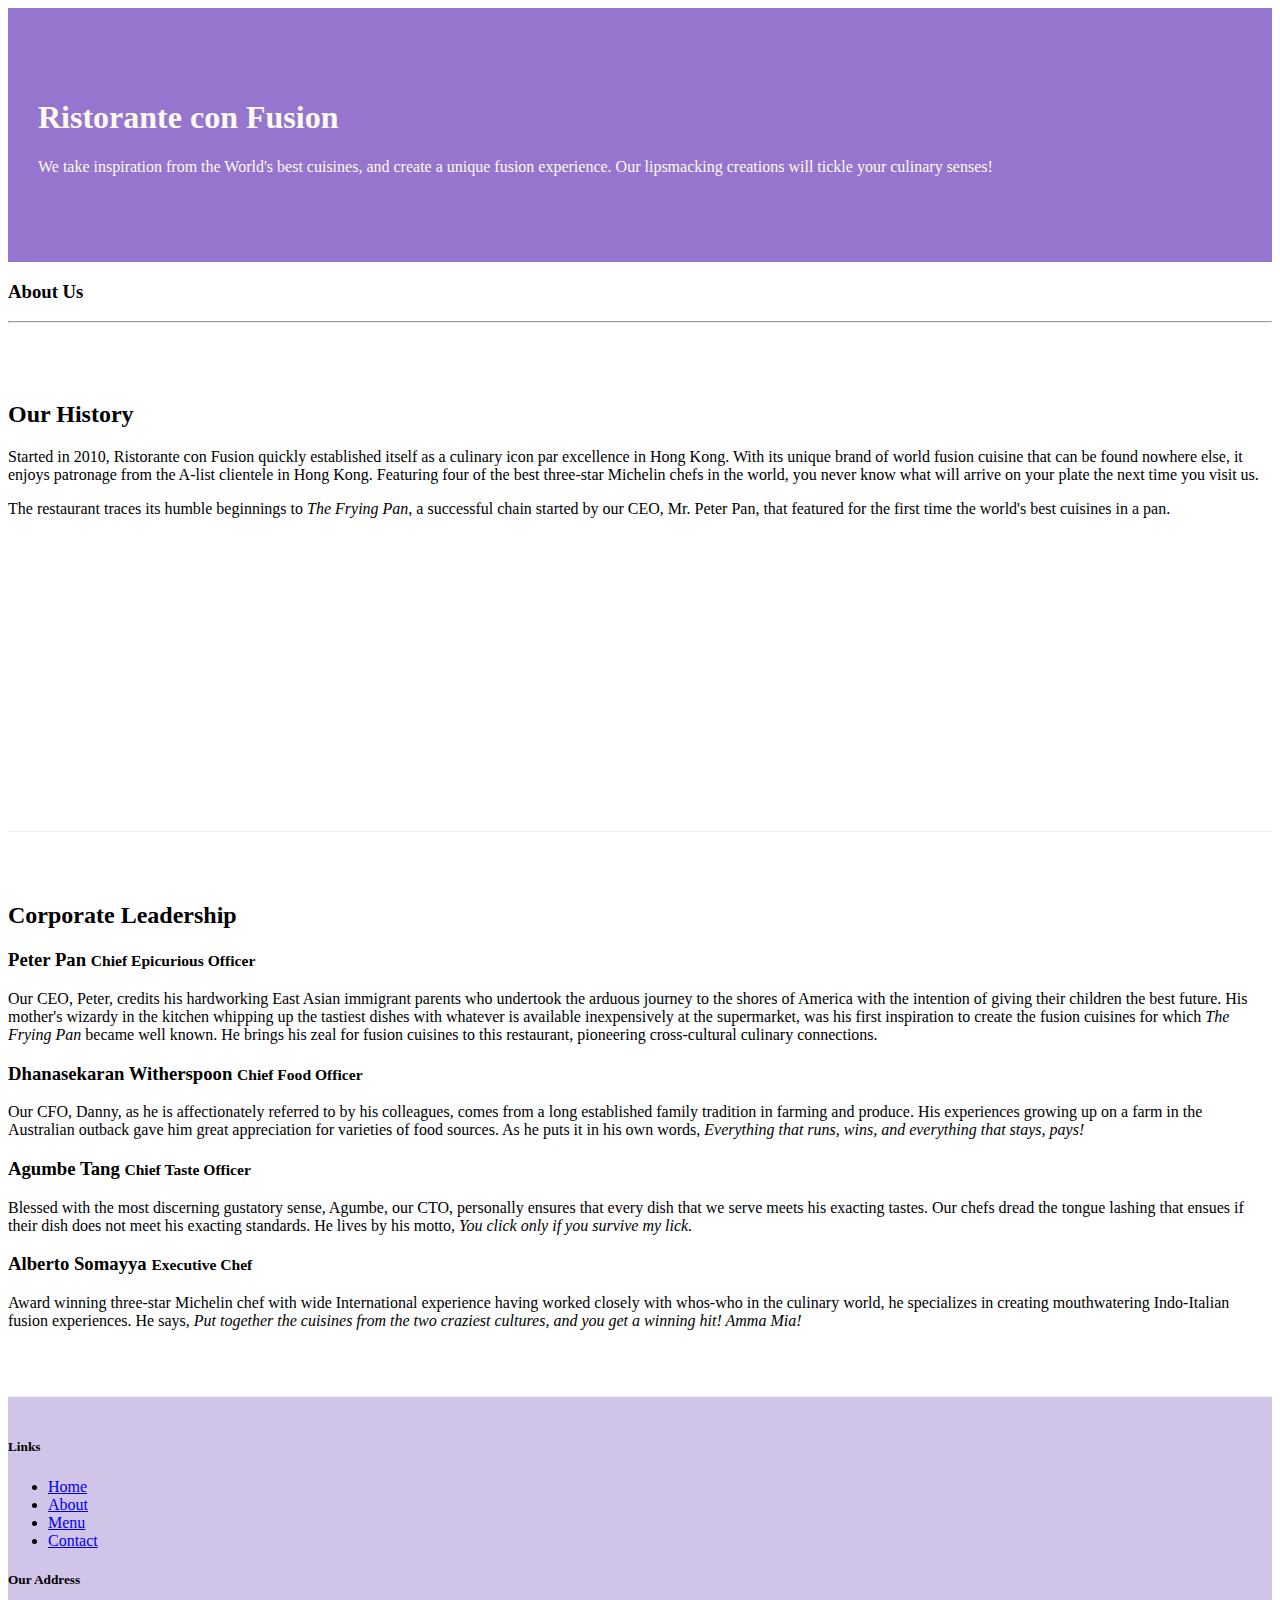
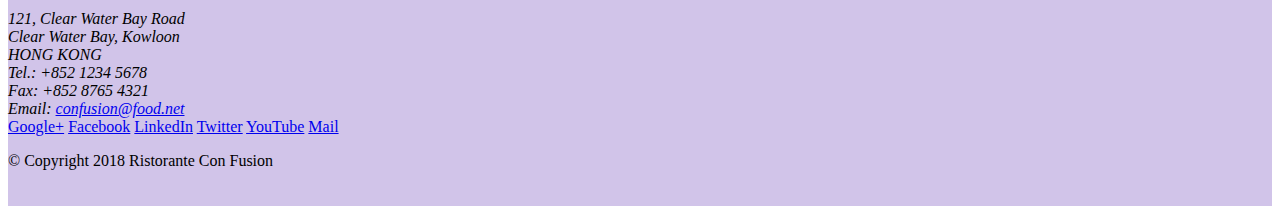
==== aboutus.html @ 38393006 "first assignemt" ====
<!DOCTYPE html>
<html lang="en">

<head>
    <meta charset="utf-8">
    <meta name="viewport" content="width=device-width, initial-scale=1, shrink-to-fit=no">
    <meta http-equiv="x-ua-compatible" content="ie=edge">

    <!-- Bootstrap CSS -->
    <link rel="stylesheet" href="node_modules/bootstrap/dist/css/bootstrap.min.css">
    <link rel="stylesheet" href="css/styles.css">

    <title>Ristorante Con Fusion: About Us</title>

</head>

<body>

    <header class="jumbotron">
        <div class="container">
            <div class="row row-header">
                <div class="col-12 col-sm-6">
                    <h1>Ristorante con Fusion</h1>
                    <p>We take inspiration from the World's best cuisines, and create a unique fusion experience. Our lipsmacking creations will tickle your culinary senses!</p>
                </div>
                <div class="col-12 col-sm">
                </div>
            </div>
        </div>
    </header>

    <div class="container">
        <div class="row">
            <div class="col-12 col-sm-12 col-md-12">
               <h3>About Us</h3>
               <hr>
            </div>
        </div>

        <div class="row  row-content">
            <div class="col-12 col-sm-6 col-md-6">
                <h2>Our History</h2>
                <p>Started in 2010, Ristorante con Fusion quickly established itself as a culinary icon par excellence in Hong Kong. With its unique brand of world fusion cuisine that can be found nowhere else, it enjoys patronage from the A-list clientele in Hong Kong.  Featuring four of the best three-star Michelin chefs in the world, you never know what will arrive on your plate the next time you visit us.</p>
                <p>The restaurant traces its humble beginnings to <em>The Frying Pan</em>, a successful chain started by our CEO, Mr. Peter Pan, that featured for the first time the world's best cuisines in a pan.</p>
            </div>
            <div>
            </div>
        </div>


        <div  class="row  row-content">
            <div class="col-12 col-sm-12 col-md-12">
                <h2>Corporate Leadership</h2>
                <h3>Peter Pan <small>Chief Epicurious Officer</small></h3>
                <p class="d-none d-sm-block">Our CEO, Peter, credits his hardworking East Asian immigrant parents who undertook the arduous journey to the shores of America with the intention of giving their children the best future. His mother's wizardy in the kitchen whipping up the tastiest dishes with whatever is available inexpensively at the supermarket, was his first inspiration to create the fusion cuisines for which <em>The Frying Pan</em> became well known. He brings his zeal for fusion cuisines to this restaurant, pioneering cross-cultural culinary connections.</p>
                <h3>Dhanasekaran Witherspoon <small>Chief Food Officer</small></h3>
                <p class="d-none d-sm-block">Our CFO, Danny, as he is affectionately referred to by his colleagues, comes from a long established family tradition in farming and produce. His experiences growing up on a farm in the Australian outback gave him great appreciation for varieties of food sources. As he puts it in his own words, <em>Everything that runs, wins, and everything that stays, pays!</em></p>
                <h3>Agumbe Tang <small>Chief Taste Officer</small></h3>
                <p class="d-none d-sm-block">Blessed with the most discerning gustatory sense, Agumbe, our CTO, personally ensures that every dish that we serve meets his exacting tastes. Our chefs dread the tongue lashing that ensues if their dish does not meet his exacting standards. He lives by his motto, <em>You click only if you survive my lick.</em></p>
                <h3>Alberto Somayya <small>Executive Chef</small></h3>
                <p class="d-none d-sm-block">Award winning three-star Michelin chef with wide International experience having worked closely with whos-who in the culinary world, he specializes in creating mouthwatering Indo-Italian fusion experiences. He says, <em>Put together the cuisines from the two craziest cultures, and you get a winning hit! Amma Mia!</em></p>
            </div>
       </div>

    </div>

    <footer class="footer">
        <div class="container">
            <div class="row">             
                <div class="col-4 offset-1 col-sm-2">
                    <h5>Links</h5>
                    <ul class="list-unstyled">
                        <li><a href="#">Home</a></li>
                        <li><a href="#">About</a></li>
                        <li><a href="#">Menu</a></li>
                        <li><a href="#">Contact</a></li>
                    </ul>
                </div>
                <div class="col-7 col-sm-5">
                    <h5>Our Address</h5>
                    <address>
		              121, Clear Water Bay Road<br>
		              Clear Water Bay, Kowloon<br>
		              HONG KONG<br>
		              Tel.: +852 1234 5678<br>
		              Fax: +852 8765 4321<br>
		              Email: <a href="mailto:confusion@food.net">confusion@food.net</a>
		           </address>
                </div>
                <div class="col-12 col-sm-4 align-self-center">
                    <div class="text-center">
                        <a href="http://google.com/+">Google+</a>
                        <a href="http://www.facebook.com/profile.php?id=">Facebook</a>
                        <a href="http://www.linkedin.com/in/">LinkedIn</a>
                        <a href="http://twitter.com/">Twitter</a>
                        <a href="http://youtube.com/">YouTube</a>
                        <a href="mailto:">Mail</a>
                    </div>
                </div>
           </div>
           <div class="row justify-content-center">             
                <div class="col-auto">
                    <p>© Copyright 2018 Ristorante Con Fusion</p>
                </div>
           </div>
        </div>
    </footer>
    <!-- jQuery first, then Popper.js, then Bootstrap JS. -->
    <script src="node_modules/jquery/dist/jquery.slim.min.js"></script>
    <script src="node_modules/popper.js/dist/umd/popper.min.js"></script>
    <script src="node_modules/bootstrap/dist/js/bootstrap.min.js"></script>
    
</body>

</html>
---- css/styles.css ----
.row-header {
   margin: 0px auto;
   padding: 0px auto; 
}

.row-content {
    margin: 0px auto;
    padding: 50px 0px 50px 0px;
    border-bottom: 1px ridge;
    min-height: 400px;
}

.footer {
    background-color: #D1C4E9;
    margin: 0px auto;
    padding: 20px 0px 20px 0px;
}

.jumbotron {
    padding: 70px 30px 70px 30px;
    margin: 0px auto; 
    background: #9575CD;
    color: floralwhite;
}

.address {
    font-size: 80%;
    margin: 0px;
    color: #0f0f0f;

}
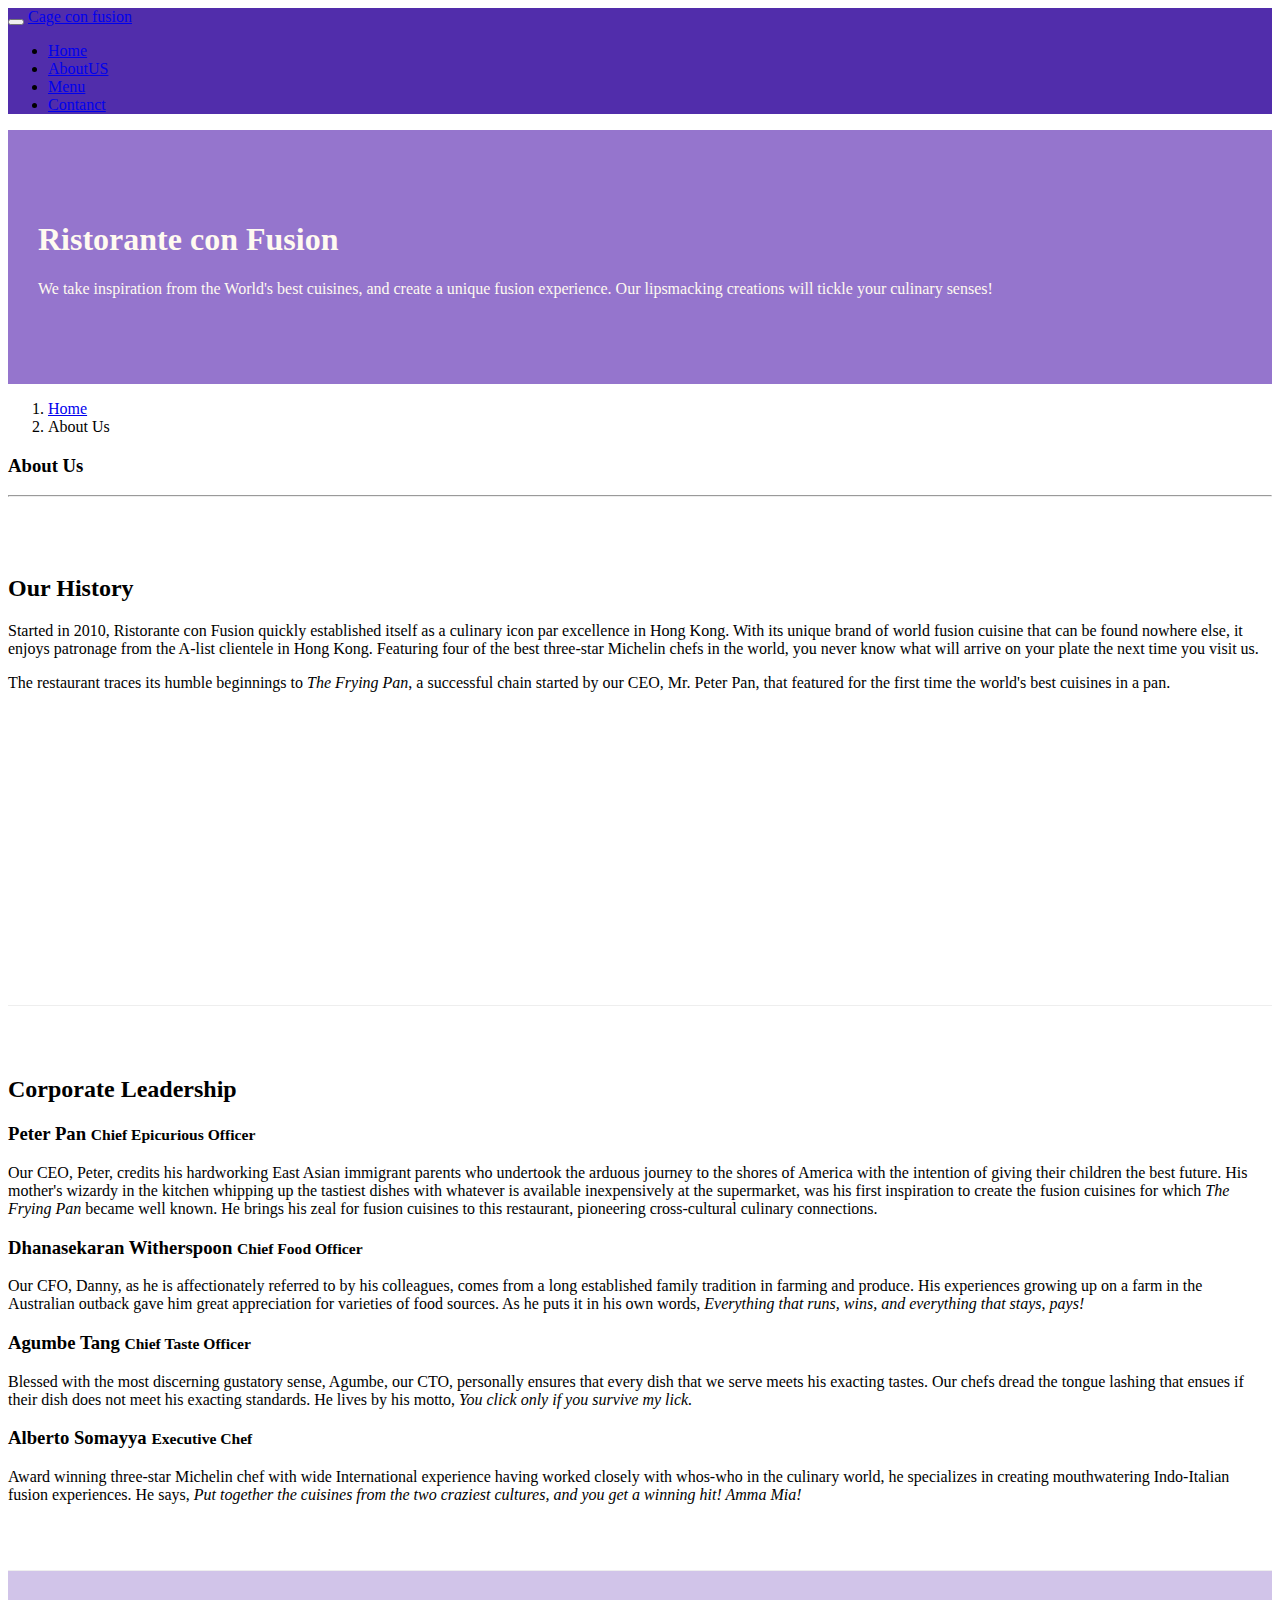
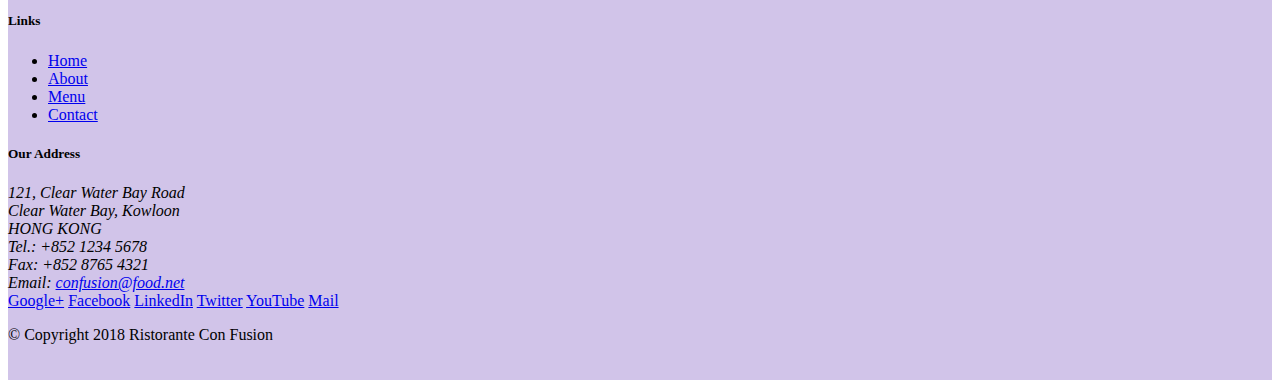
==== commit affdefce: "navbar and breadcrumps" ====
--- a/aboutus.html
+++ b/aboutus.html
@@ -15,6 +15,27 @@
 </head>
 
 <body>
+    <nav class="navbar navbar-dark navbar-expand-sm fixed-top">
+        <div class="container">
+            <button class="navbar-toggler" type="button" data-toggle="collapse" data-target="#Navbar">
+                 <span class="navbar-toggler-icon">
+ 
+                 </span>
+            </button>
+            <a class="navbar-brand mr-auto" href="./index.html">Cage con fusion</a>
+            <div class="collapse navbar-collapse" id="Navbar">
+             <ul class="navbar-nav mr-auto">
+                 <li class="nav-item"><a class="nav-link" href="./index.html">Home</a></li>
+                 <li class="nav-item active"><a class="nav-link" href="#">AboutUS</a></li>
+                 <li class="nav-item"><a class="nav-link" href="#">Menu</a></li>
+                 <li class="nav-item"><a class="nav-link" href="#">Contanct</a></li>
+  
+             </ul>               
+            </div>
+            
+        </div>
+ 
+    </nav>
 
     <header class="jumbotron">
         <div class="container">
@@ -31,6 +52,11 @@
 
     <div class="container">
         <div class="row">
+            <ol class="col-12 breadcrumb">
+                <li class="breadcrumb-item"><a href="./index.html">Home</a></li>
+                <li class="breadcrumb-item active">About Us</li>
+
+            </ol>
             <div class="col-12 col-sm-12 col-md-12">
                <h3>About Us</h3>
                <hr>
@@ -70,7 +96,7 @@
                 <div class="col-4 offset-1 col-sm-2">
                     <h5>Links</h5>
                     <ul class="list-unstyled">
-                        <li><a href="#">Home</a></li>
+                        <li><a href="./index.html">Home</a></li>
                         <li><a href="#">About</a></li>
                         <li><a href="#">Menu</a></li>
                         <li><a href="#">Contact</a></li>
--- a/css/styles.css
+++ b/css/styles.css
@@ -28,4 +28,13 @@
     margin: 0px;
     color: #0f0f0f;
 
+}
+
+body {
+    padding: 50px opx 0px 0px;
+    z-index:0;
+}
+
+.navbar-dark {
+    background-color: #512DAB;
 }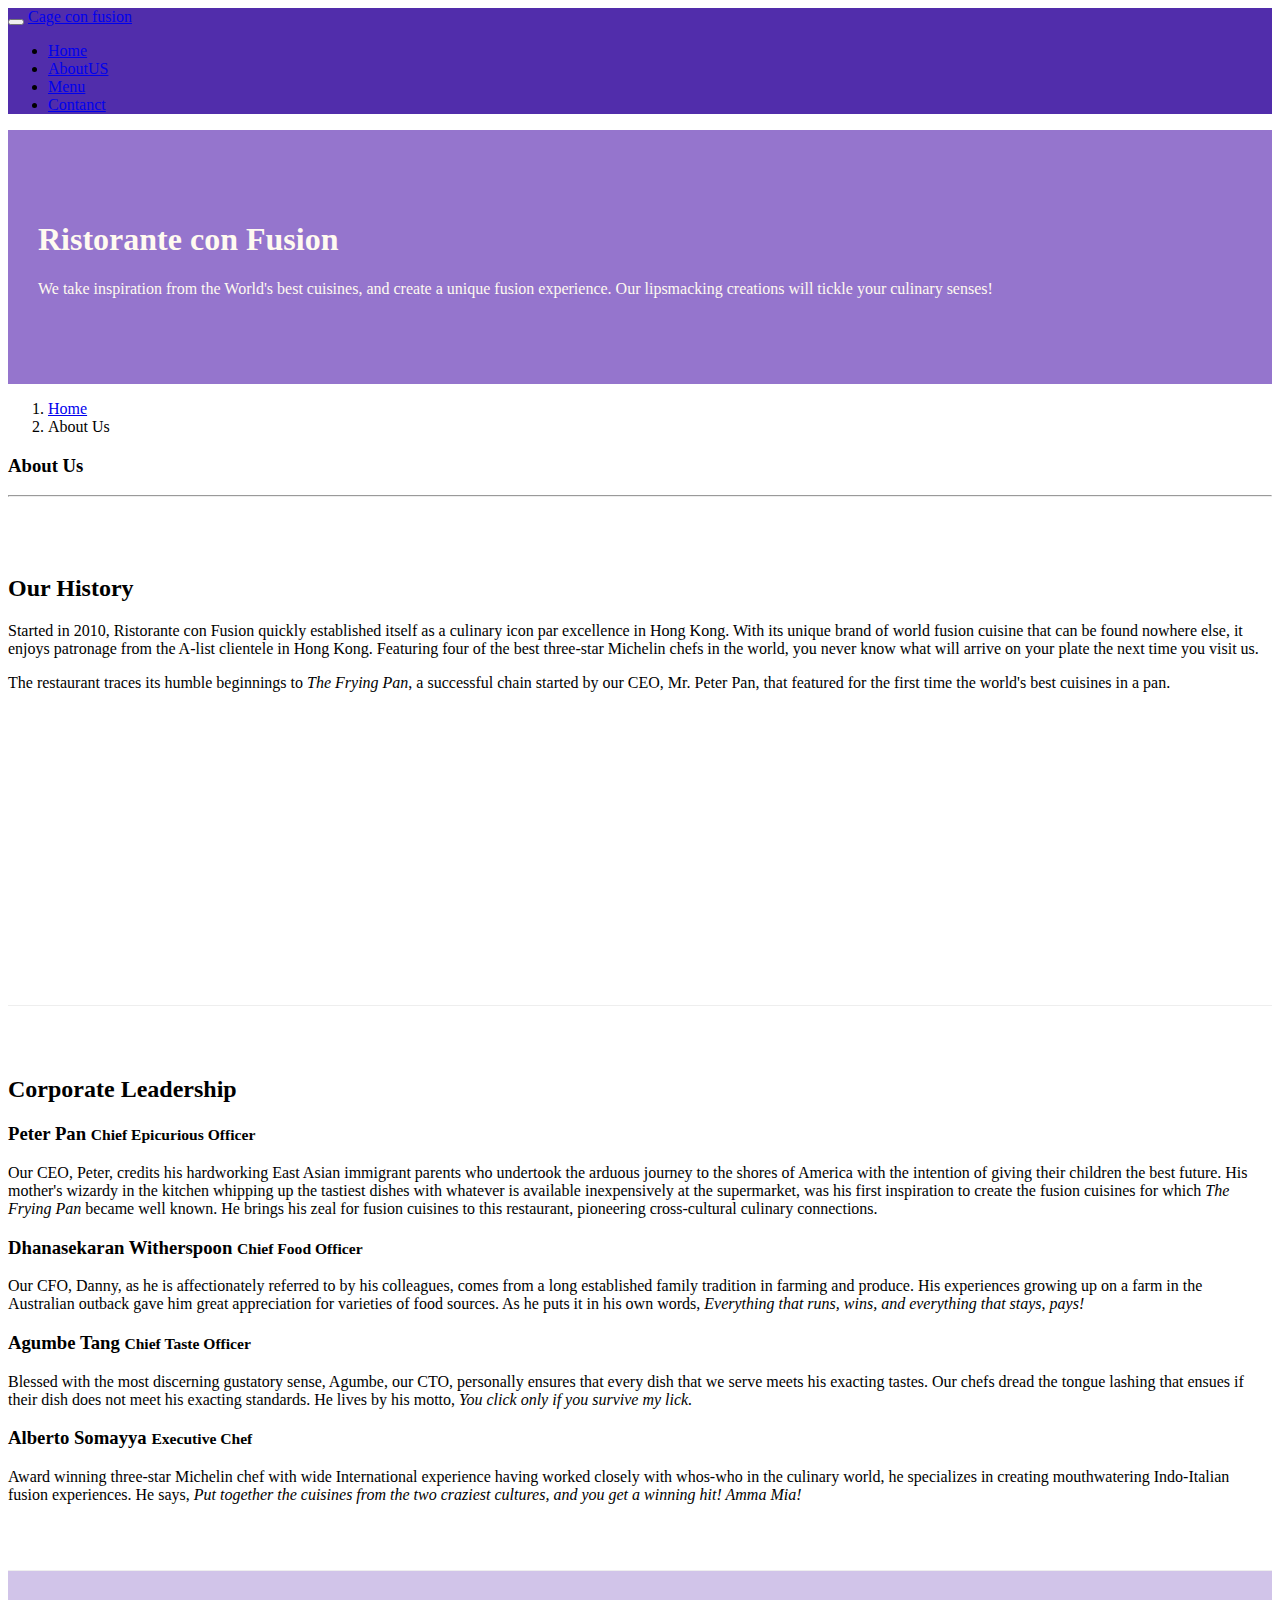
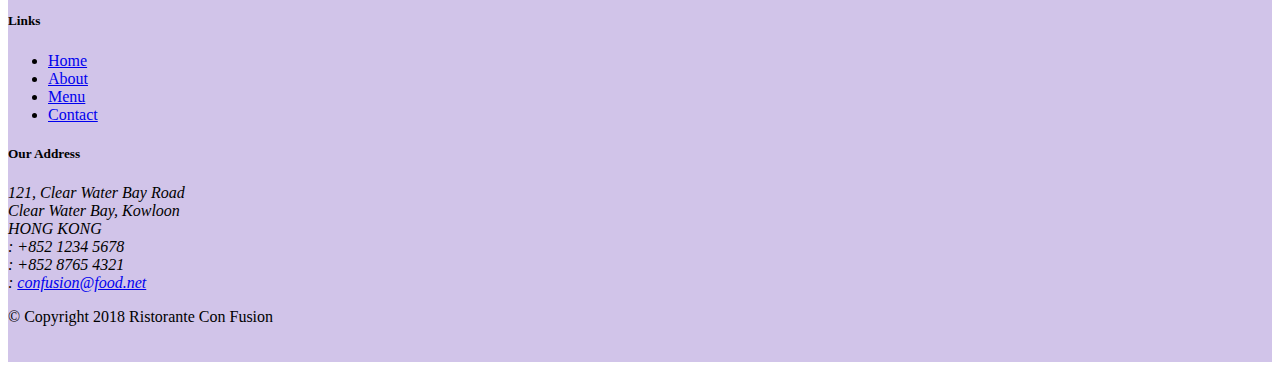
==== commit 61bd5b9c: "font awesome and bootstrap social" ====
--- a/aboutus.html
+++ b/aboutus.html
@@ -8,6 +8,8 @@
 
     <!-- Bootstrap CSS -->
     <link rel="stylesheet" href="node_modules/bootstrap/dist/css/bootstrap.min.css">
+    <link rel="stylesheet" href="node_modules/font-awesome/css/font-awesome.min.css">
+    <link rel="stylesheet" href="node_modules/bootstrap-social/bootstrap-social.css">
     <link rel="stylesheet" href="css/styles.css">
 
     <title>Ristorante Con Fusion: About Us</title>
@@ -108,19 +110,19 @@
 		              121, Clear Water Bay Road<br>
 		              Clear Water Bay, Kowloon<br>
 		              HONG KONG<br>
-		              Tel.: +852 1234 5678<br>
-		              Fax: +852 8765 4321<br>
-		              Email: <a href="mailto:confusion@food.net">confusion@food.net</a>
+		              <i class="fa fa-phone fa-lg"></i>: +852 1234 5678<br>
+                      <i class="fa fa-fax fa-lg"></i>: +852 8765 4321<br>
+                      <i class="fa fa-envelope fa-lg"></i>: <a href="mailto:confusion@food.net">confusion@food.net</a>
 		           </address>
                 </div>
                 <div class="col-12 col-sm-4 align-self-center">
                     <div class="text-center">
-                        <a href="http://google.com/+">Google+</a>
-                        <a href="http://www.facebook.com/profile.php?id=">Facebook</a>
-                        <a href="http://www.linkedin.com/in/">LinkedIn</a>
-                        <a href="http://twitter.com/">Twitter</a>
-                        <a href="http://youtube.com/">YouTube</a>
-                        <a href="mailto:">Mail</a>
+                        <a class="btn btn-social-icon btn-google" href="http://google.com/+"><i class="fa fa-google-plus fa-lg"></i></a>
+                        <a class="btn btn-social-icon btn-facebook" href="http://www.facebook.com/profile.php?id="><i class="fa fa-facebook fa-lg"></i></a>
+                        <a class="btn btn-social-icon btn-linkedin" href="http://www.linkedin.com/in/"><i class="fa fa-linkedin fa-lg"></i></a>
+                        <a class="btn btn-social-icon btn-twitter" href="http://twitter.com/"><i class="fa fa-twitter fa-lg"></i></a>
+                        <a class="btn btn-social-icon btn-youtube" href="http://youtube.com/"><i class="fa fa-youtube fa-lg"></i></a>
+                        <a class="btn btn-social-icon " href="mailto:"><i class="fa fa-envelope-o fa-lg"></i></a>
                     </div>
                 </div>
            </div>
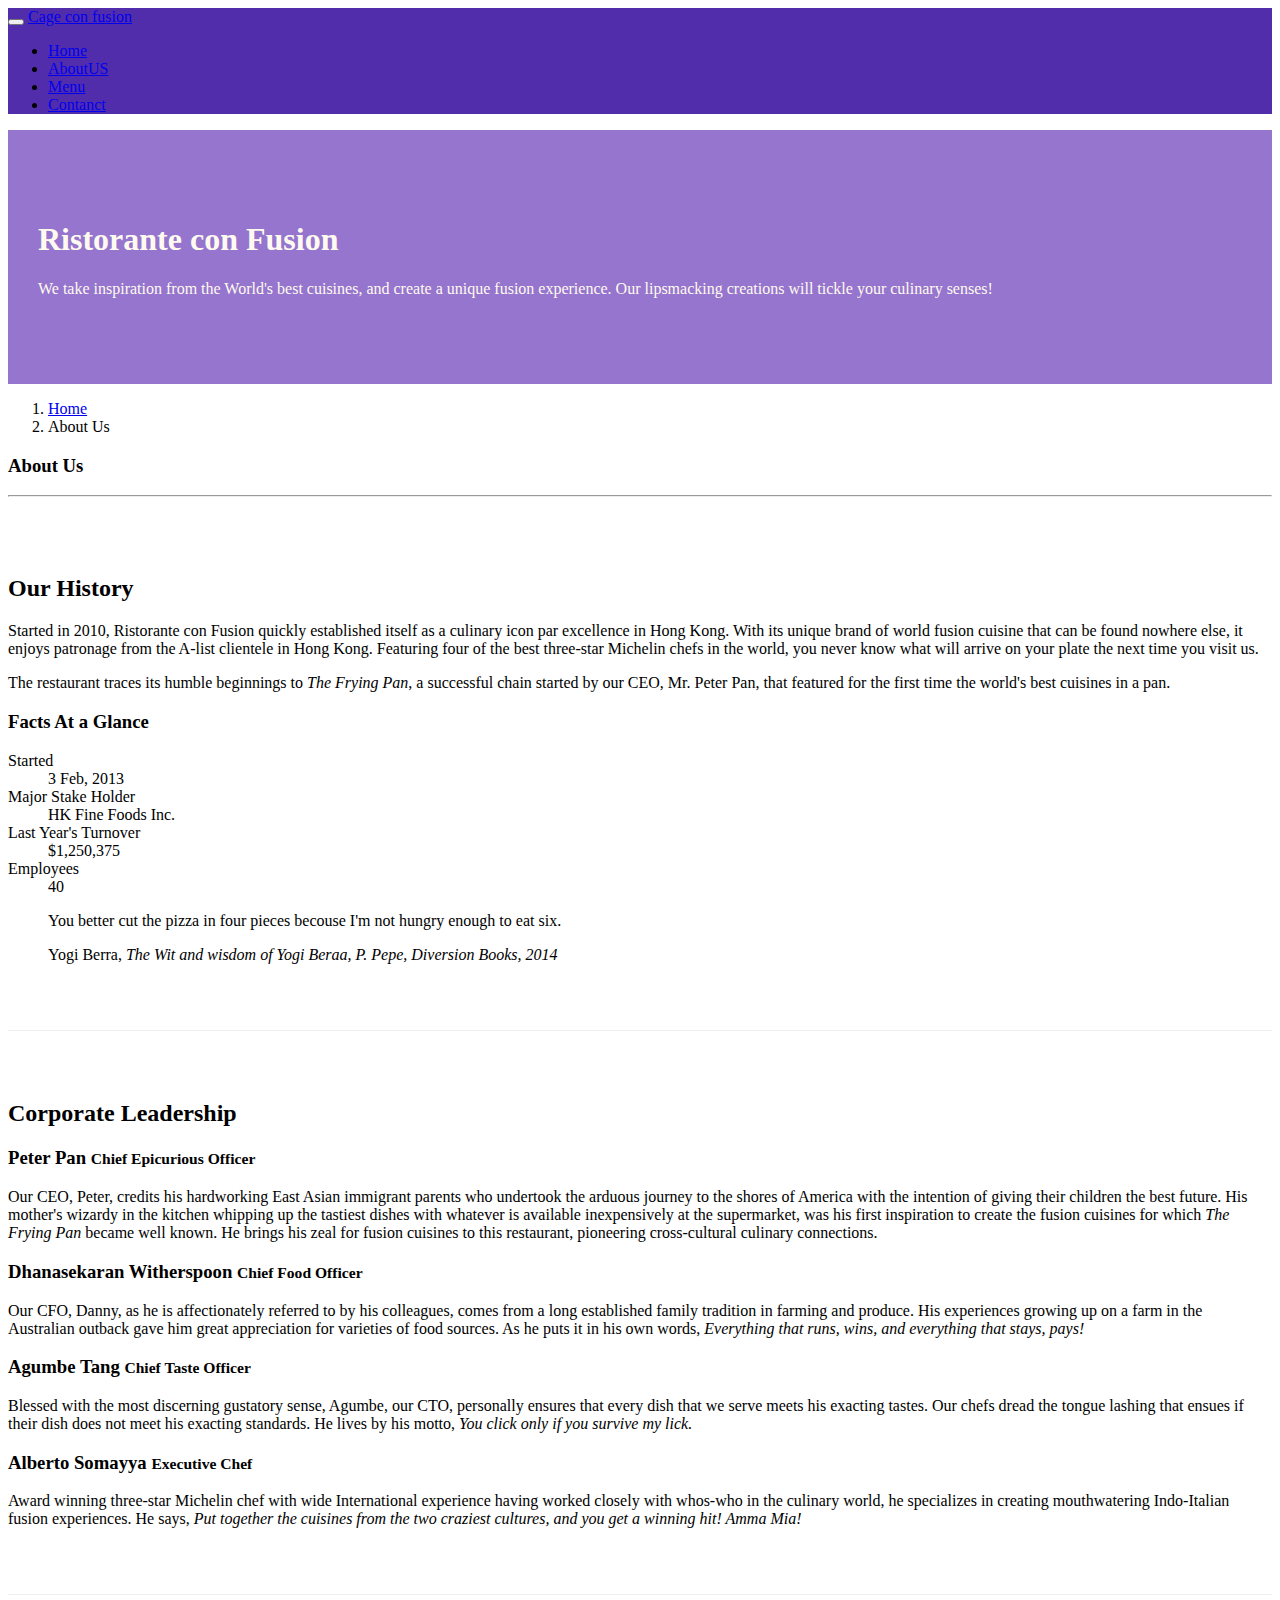
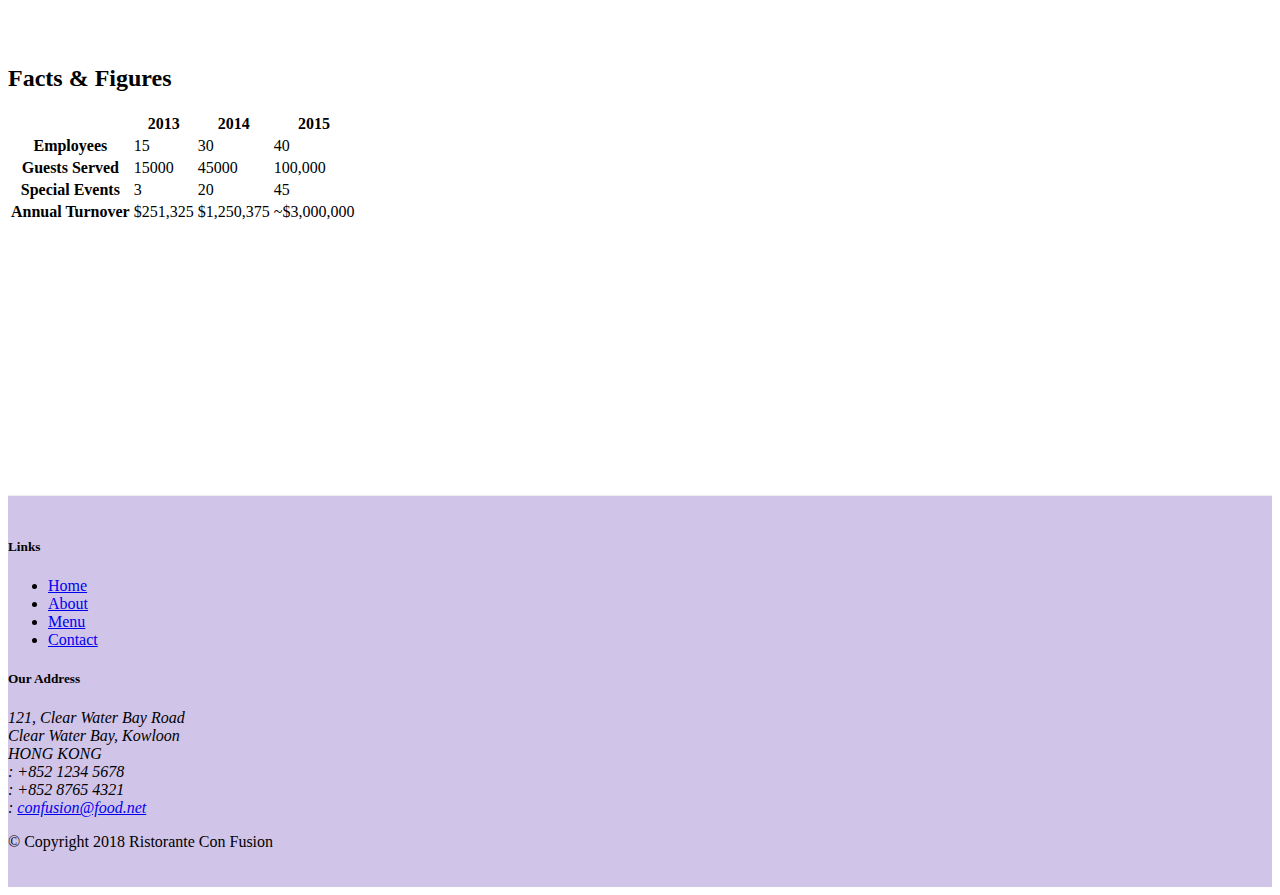
==== commit 21656e13: "Tables and Cards" ====
--- a/aboutus.html
+++ b/aboutus.html
@@ -30,7 +30,7 @@
                  <li class="nav-item"><a class="nav-link" href="./index.html">Home</a></li>
                  <li class="nav-item active"><a class="nav-link" href="#">AboutUS</a></li>
                  <li class="nav-item"><a class="nav-link" href="#">Menu</a></li>
-                 <li class="nav-item"><a class="nav-link" href="#">Contanct</a></li>
+                 <li class="nav-item"><a class="nav-link" href="./contactus.html">Contanct</a></li>
   
              </ul>               
             </div>
@@ -71,7 +71,37 @@
                 <p>Started in 2010, Ristorante con Fusion quickly established itself as a culinary icon par excellence in Hong Kong. With its unique brand of world fusion cuisine that can be found nowhere else, it enjoys patronage from the A-list clientele in Hong Kong.  Featuring four of the best three-star Michelin chefs in the world, you never know what will arrive on your plate the next time you visit us.</p>
                 <p>The restaurant traces its humble beginnings to <em>The Frying Pan</em>, a successful chain started by our CEO, Mr. Peter Pan, that featured for the first time the world's best cuisines in a pan.</p>
             </div>
-            <div>
+            <div class="col-sm">
+                <div class="card">
+                    <h3 class="card-header bg-primary text-white">Facts At a Glance</h3>
+                    <div class="card-body">
+                        <dl class="row">
+                            <dt class="col-6">Started</dt>
+                            <dd class="col6">3 Feb, 2013</dd>
+                            <dt class="col-6">Major Stake Holder</dt>
+                            <dd class="col6">HK Fine Foods Inc.</dd>
+                            <dt class="col-6">Last Year's Turnover</dt>
+                            <dd class="col6">$1,250,375</dd>
+                            <dt class="col-6">Employees</dt>
+                            <dd class="col6">40</dd>
+                        </dl>
+                    </div>
+                </div>
+            </div>
+            <div class="col-12">
+                <div class="card card-body bg-light">
+                    <blockquote class="blockquote">
+                        <p class="mb-0">
+                            You better cut the pizza in four pieces becouse I'm not hungry enough to eat six.
+                        </p>
+                        <footer class="blockquote-footer">
+                            Yogi Berra,
+                            <cite tittle="Source Title">
+                                The Wit and wisdom of Yogi Beraa, P. Pepe, Diversion Books, 2014
+                            </cite>
+                        </footer>
+                    </blockquote>
+                </div>
             </div>
         </div>
 
@@ -89,7 +119,53 @@
                 <p class="d-none d-sm-block">Award winning three-star Michelin chef with wide International experience having worked closely with whos-who in the culinary world, he specializes in creating mouthwatering Indo-Italian fusion experiences. He says, <em>Put together the cuisines from the two craziest cultures, and you get a winning hit! Amma Mia!</em></p>
             </div>
        </div>
-
+       <div class="row row-content">
+           <div class="col-12 col-sm-9">
+               <h2>Facts &amp; Figures</h2>
+               <div class="table-responsive">
+                   <table class="table table-striped">
+                    <thead class="thead-dark">
+                        <tr>
+                            <th>&nbsp;</th>
+                            <th>2013</th>
+                            <th>2014</th>
+                            <th>2015</th>
+                        </tr>
+                    </thead>
+                    <tbody>
+                        <tr>
+                            <th>Employees</th>
+                            <td>15</td>
+                            <td>30</td>
+                            <td>40</td>
+                        </tr>
+                        <tr>
+                            <th>Guests Served</th>
+                            <td>15000</td>
+                            <td>45000</td>
+                            <td>100,000</td>
+                        </tr>
+                        <tr>
+                            <th>Special Events</th>
+                            <td>3</td>
+                            <td>20</td>
+                            <td>45</td>
+                        </tr>
+                        <tr>
+                            <th>Annual Turnover</th>
+                            <td>$251,325</td>
+                            <td>$1,250,375</td>
+                            <td>~$3,000,000</td>
+                        </tr>
+                    </tbody>
+                   </table>
+               </div>
+           </div>
+           <div class="col-12 col-sm-3">
+                
+           </div>
+
+       </div>
     </div>
 
     <footer class="footer">
@@ -101,7 +177,7 @@
                         <li><a href="./index.html">Home</a></li>
                         <li><a href="#">About</a></li>
                         <li><a href="#">Menu</a></li>
-                        <li><a href="#">Contact</a></li>
+                        <li><a href="./contactus.html">Contact</a></li>
                     </ul>
                 </div>
                 <div class="col-7 col-sm-5">
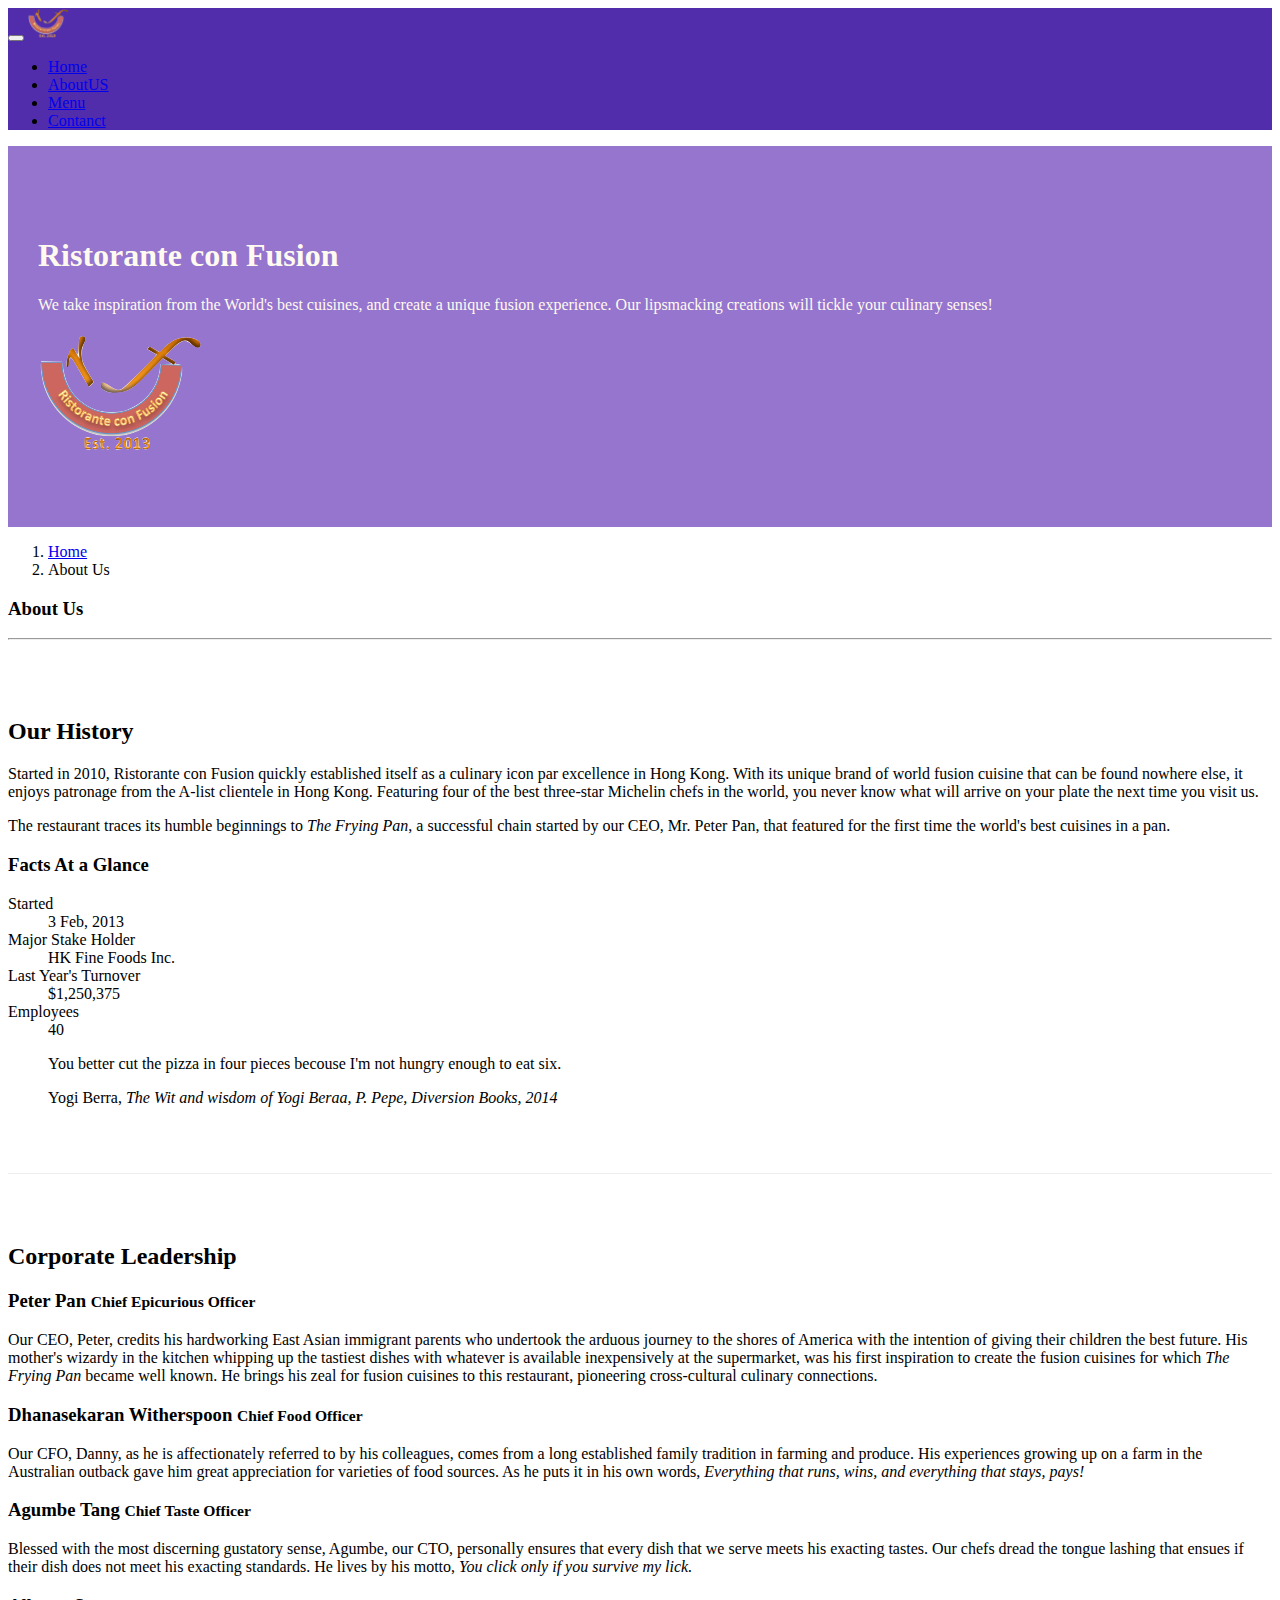
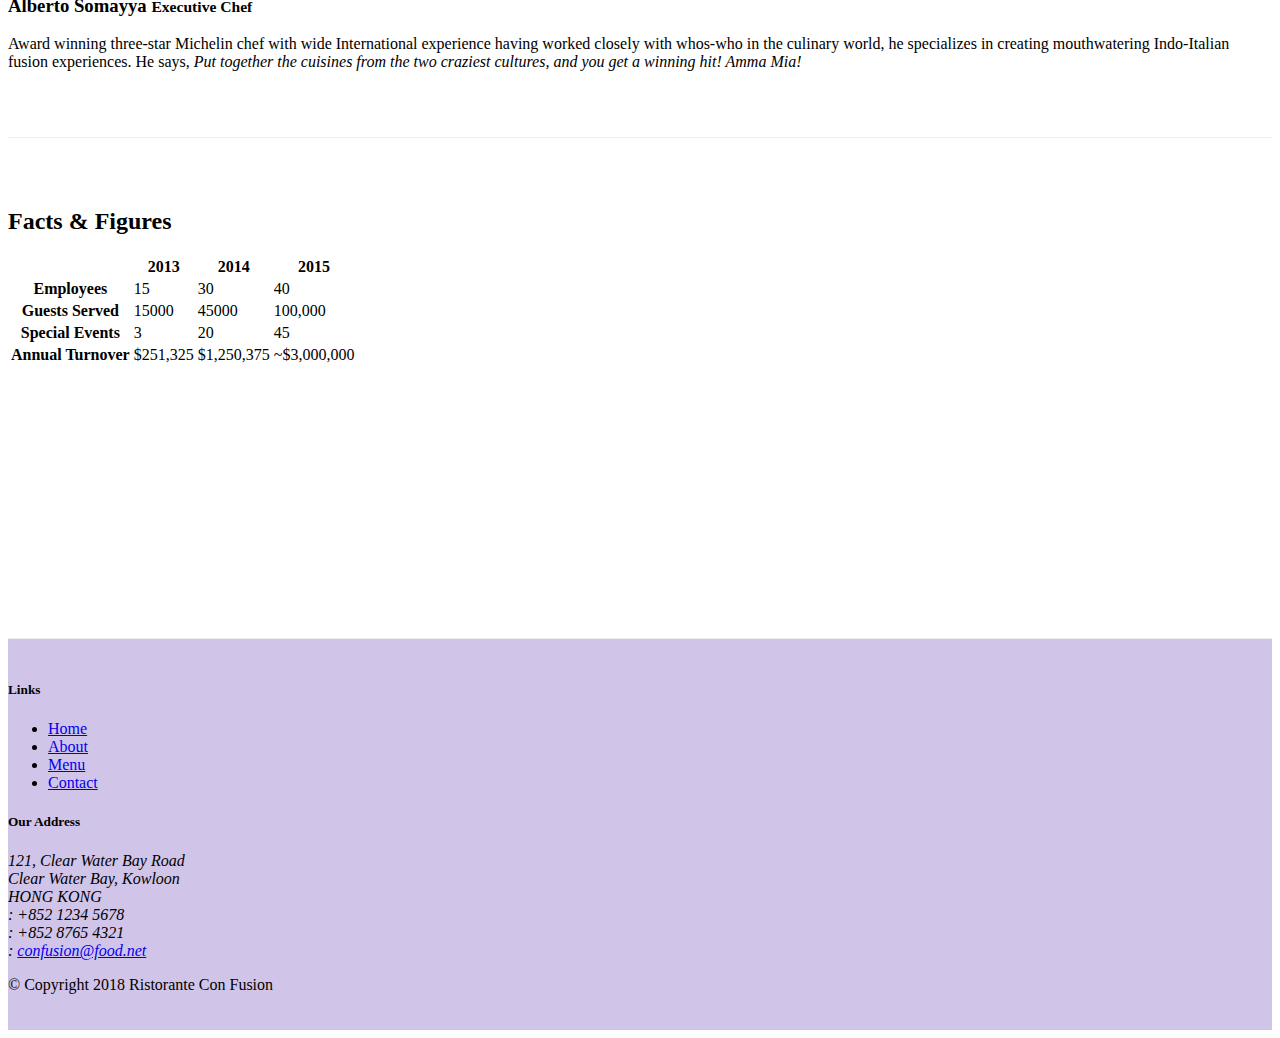
==== commit ec8fd57c: "images and media" ====
--- a/aboutus.html
+++ b/aboutus.html
@@ -24,7 +24,7 @@
  
                  </span>
             </button>
-            <a class="navbar-brand mr-auto" href="./index.html">Cage con fusion</a>
+            <a class="navbar-brand mr-auto" href="./index.html"><img src="img/logo.png" height="30" width="41"></a>
             <div class="collapse navbar-collapse" id="Navbar">
              <ul class="navbar-nav mr-auto">
                  <li class="nav-item"><a class="nav-link" href="./index.html">Home</a></li>
@@ -46,7 +46,8 @@
                     <h1>Ristorante con Fusion</h1>
                     <p>We take inspiration from the World's best cuisines, and create a unique fusion experience. Our lipsmacking creations will tickle your culinary senses!</p>
                 </div>
-                <div class="col-12 col-sm">
+                <div class="col-12 col-sm align-self-center">
+                    <img src="img/logo.png" class="img-fluid">
                 </div>
             </div>
         </div>
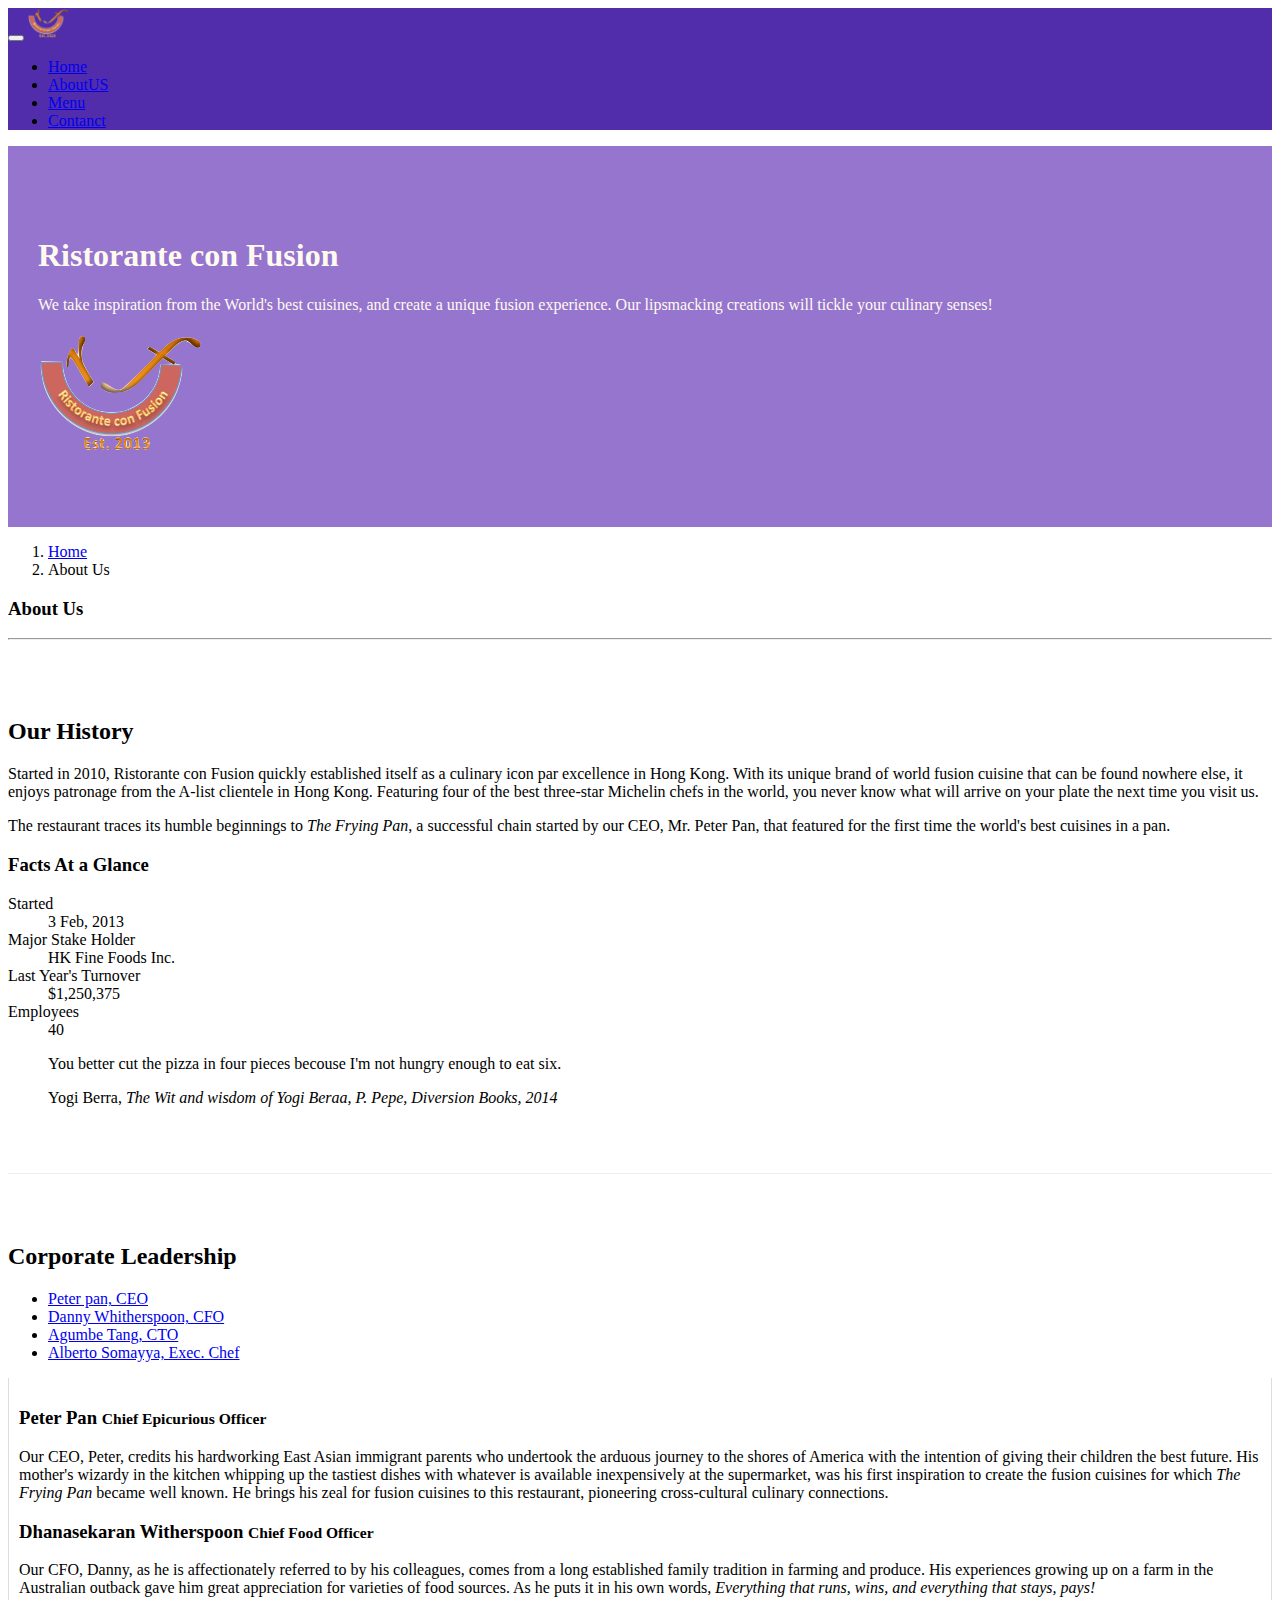
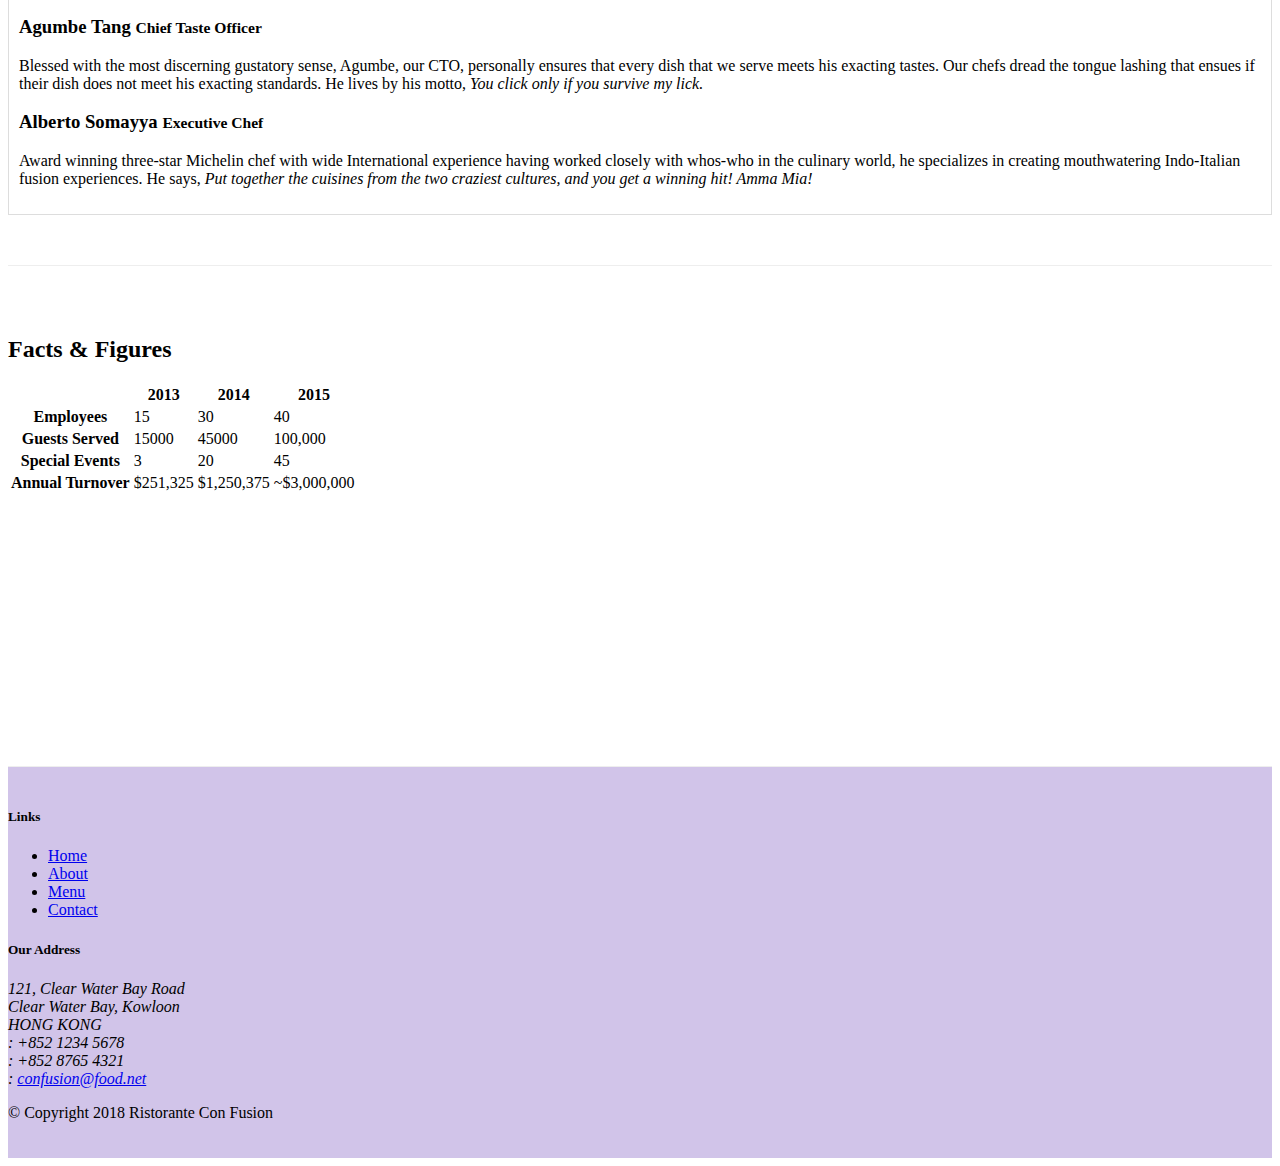
==== commit 760d650b: "Tabs" ====
--- a/aboutus.html
+++ b/aboutus.html
@@ -110,14 +110,49 @@
         <div  class="row  row-content">
             <div class="col-12 col-sm-12 col-md-12">
                 <h2>Corporate Leadership</h2>
-                <h3>Peter Pan <small>Chief Epicurious Officer</small></h3>
-                <p class="d-none d-sm-block">Our CEO, Peter, credits his hardworking East Asian immigrant parents who undertook the arduous journey to the shores of America with the intention of giving their children the best future. His mother's wizardy in the kitchen whipping up the tastiest dishes with whatever is available inexpensively at the supermarket, was his first inspiration to create the fusion cuisines for which <em>The Frying Pan</em> became well known. He brings his zeal for fusion cuisines to this restaurant, pioneering cross-cultural culinary connections.</p>
-                <h3>Dhanasekaran Witherspoon <small>Chief Food Officer</small></h3>
-                <p class="d-none d-sm-block">Our CFO, Danny, as he is affectionately referred to by his colleagues, comes from a long established family tradition in farming and produce. His experiences growing up on a farm in the Australian outback gave him great appreciation for varieties of food sources. As he puts it in his own words, <em>Everything that runs, wins, and everything that stays, pays!</em></p>
-                <h3>Agumbe Tang <small>Chief Taste Officer</small></h3>
-                <p class="d-none d-sm-block">Blessed with the most discerning gustatory sense, Agumbe, our CTO, personally ensures that every dish that we serve meets his exacting tastes. Our chefs dread the tongue lashing that ensues if their dish does not meet his exacting standards. He lives by his motto, <em>You click only if you survive my lick.</em></p>
-                <h3>Alberto Somayya <small>Executive Chef</small></h3>
-                <p class="d-none d-sm-block">Award winning three-star Michelin chef with wide International experience having worked closely with whos-who in the culinary world, he specializes in creating mouthwatering Indo-Italian fusion experiences. He says, <em>Put together the cuisines from the two craziest cultures, and you get a winning hit! Amma Mia!</em></p>
+
+                <ul class="nav nav-tabs">
+                    <li class="nav-item">
+                        <a class="nav-link active" href="#peter" role="tab" data-toggle="tab">Peter pan, CEO</a>
+                    </li> 
+                
+                    <li class="nav-item">
+                        <a class="nav-link" href="#danny" role="tab" data-toggle="tab">Danny Whitherspoon, CFO</a>
+                    </li>
+                
+                    <li class="nav-item">
+                        <a class="nav-link" href="#agumbe" role="tab" data-toggle="tab">Agumbe Tang, CTO</a>
+                    </li>
+               
+                    <li class="nav-item">
+                        <a class="nav-link" href="#alberto" role="tab" data-toggle="tab">Alberto Somayya, Exec. Chef</a>
+                    </li>
+                </ul>
+
+                <div class="tab-content">
+                    <div role="tabpanel" class="tab-pane fade show active" id="peter">
+                        <h3>Peter Pan <small>Chief Epicurious Officer</small></h3>
+                        <p class="d-none d-sm-block">Our CEO, Peter, credits his hardworking East Asian immigrant parents who undertook the arduous journey to the shores of America with the intention of giving their children the best future. His mother's wizardy in the kitchen whipping up the tastiest dishes with whatever is available inexpensively at the supermarket, was his first inspiration to create the fusion cuisines for which <em>The Frying Pan</em> became well known. He brings his zeal for fusion cuisines to this restaurant, pioneering cross-cultural culinary connections.</p>
+                    </div>
+
+                    <div role="tabpanel" class="tab-pane fade" id="danny">
+                        <h3>Dhanasekaran Witherspoon <small>Chief Food Officer</small></h3>
+                        <p class="d-none d-sm-block">Our CFO, Danny, as he is affectionately referred to by his colleagues, comes from a long established family tradition in farming and produce. His experiences growing up on a farm in the Australian outback gave him great appreciation for varieties of food sources. As he puts it in his own words, <em>Everything that runs, wins, and everything that stays, pays!</em></p>
+                    </div>
+
+                    <div role="tabpanel" class="tab-pane fade" id="agumbe">
+                        <h3>Agumbe Tang <small>Chief Taste Officer</small></h3>
+                        <p class="d-none d-sm-block">Blessed with the most discerning gustatory sense, Agumbe, our CTO, personally ensures that every dish that we serve meets his exacting tastes. Our chefs dread the tongue lashing that ensues if their dish does not meet his exacting standards. He lives by his motto, <em>You click only if you survive my lick.</em></p>
+                    </div>
+
+                    <div role="tabpanel" class="tab-pane fade" id="alberto">
+                        <h3>Alberto Somayya <small>Executive Chef</small></h3>
+                        <p class="d-none d-sm-block">Award winning three-star Michelin chef with wide International experience having worked closely with whos-who in the culinary world, he specializes in creating mouthwatering Indo-Italian fusion experiences. He says, <em>Put together the cuisines from the two craziest cultures, and you get a winning hit! Amma Mia!</em></p>
+                    </div>    
+                </div>
+                
+                
+
             </div>
        </div>
        <div class="row row-content">
--- a/css/styles.css
+++ b/css/styles.css
@@ -37,4 +37,15 @@
 
 .navbar-dark {
     background-color: #512DAB;
+}
+
+.SpaceCard {
+    margin: 5px 5px 5px 5px;
+}
+
+.tab-content {
+    border-left: 1px solid #ddd;
+    border-right: 1px solid #ddd;
+    border-bottom: 1px solid #ddd;
+    padding: 10px;
 }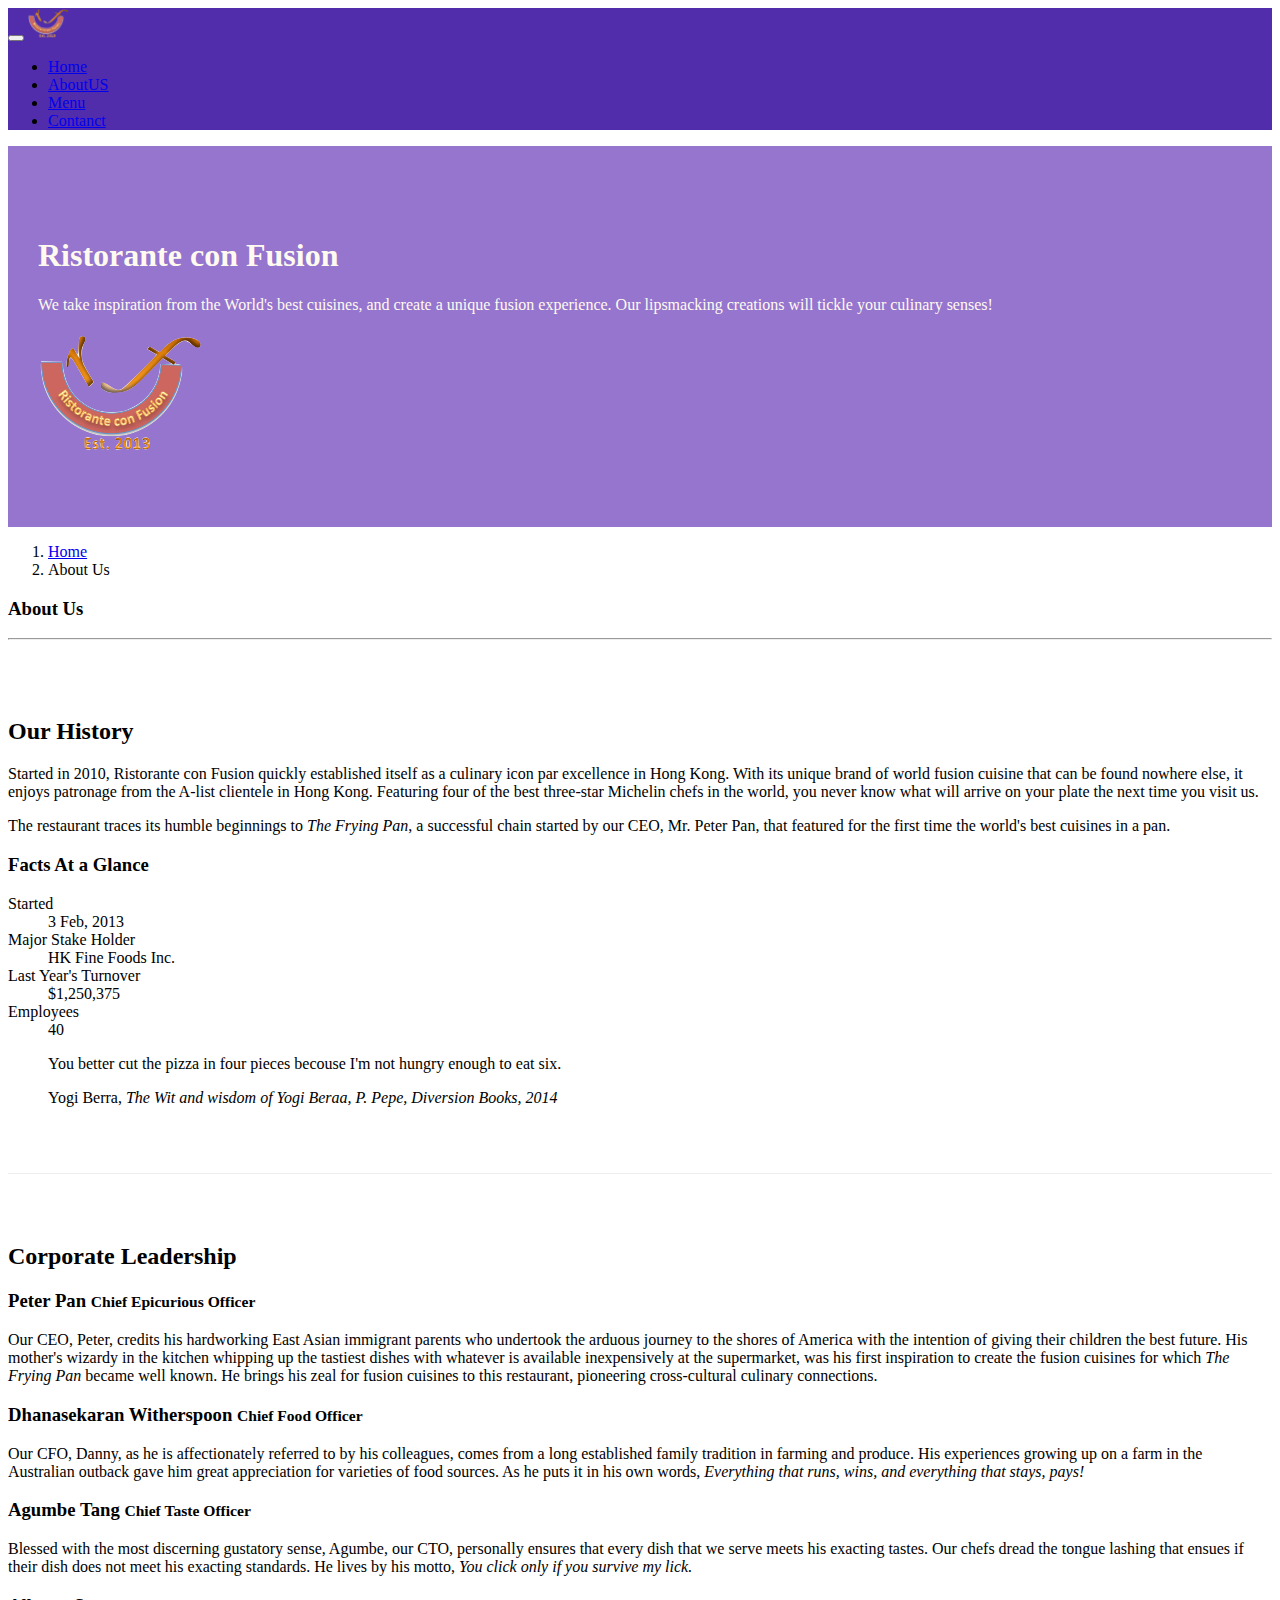
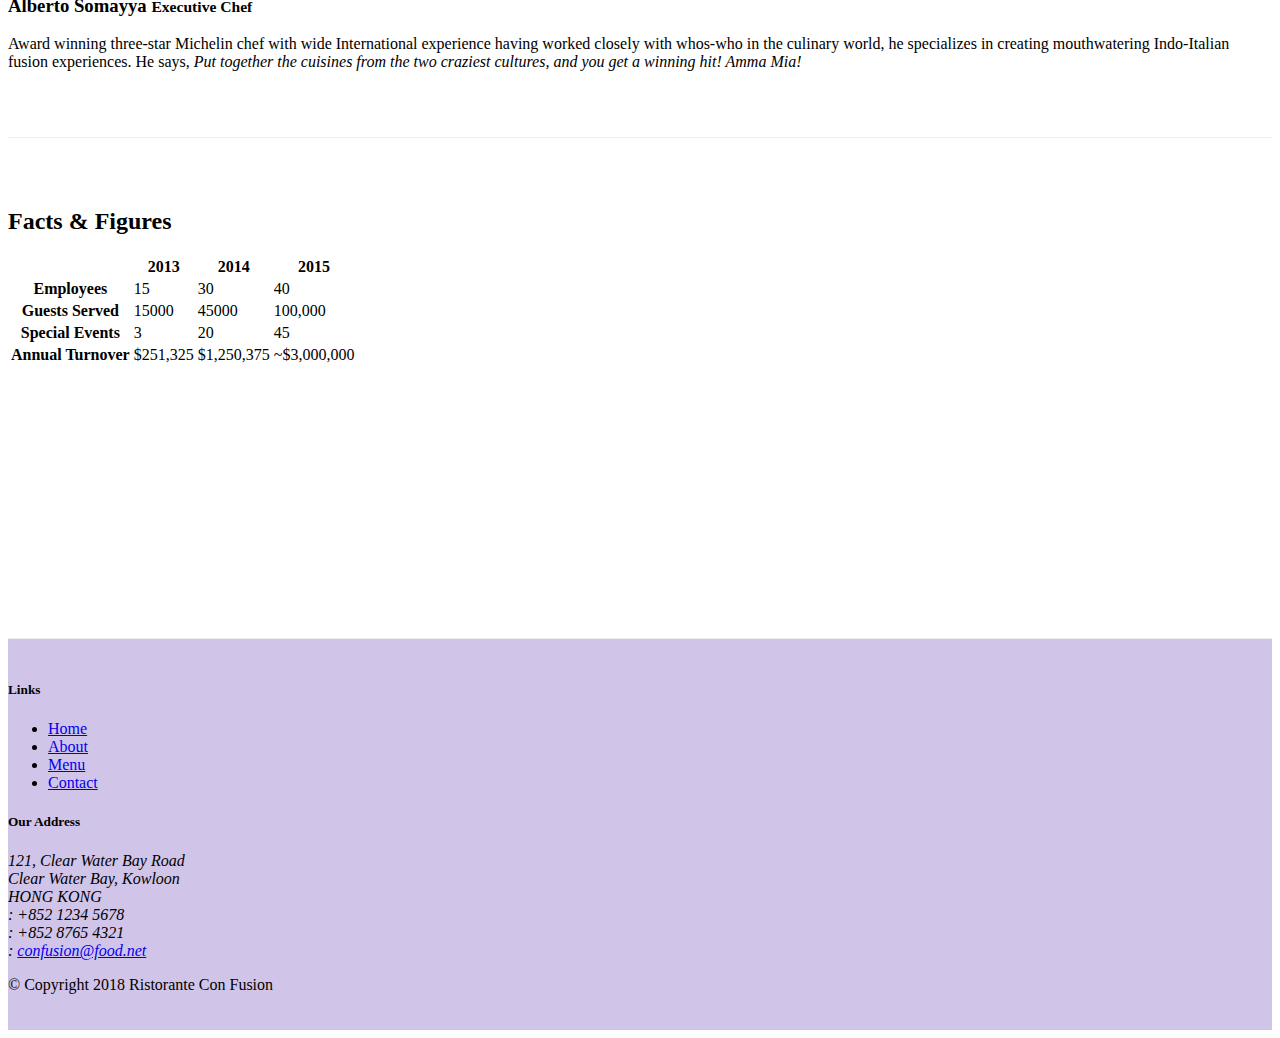
==== commit 3e76c911: "accordion" ====
--- a/aboutus.html
+++ b/aboutus.html
@@ -111,44 +111,70 @@
             <div class="col-12 col-sm-12 col-md-12">
                 <h2>Corporate Leadership</h2>
 
-                <ul class="nav nav-tabs">
-                    <li class="nav-item">
-                        <a class="nav-link active" href="#peter" role="tab" data-toggle="tab">Peter pan, CEO</a>
-                    </li> 
-                
-                    <li class="nav-item">
-                        <a class="nav-link" href="#danny" role="tab" data-toggle="tab">Danny Whitherspoon, CFO</a>
-                    </li>
-                
-                    <li class="nav-item">
-                        <a class="nav-link" href="#agumbe" role="tab" data-toggle="tab">Agumbe Tang, CTO</a>
-                    </li>
-               
-                    <li class="nav-item">
-                        <a class="nav-link" href="#alberto" role="tab" data-toggle="tab">Alberto Somayya, Exec. Chef</a>
-                    </li>
-                </ul>
-
-                <div class="tab-content">
-                    <div role="tabpanel" class="tab-pane fade show active" id="peter">
-                        <h3>Peter Pan <small>Chief Epicurious Officer</small></h3>
-                        <p class="d-none d-sm-block">Our CEO, Peter, credits his hardworking East Asian immigrant parents who undertook the arduous journey to the shores of America with the intention of giving their children the best future. His mother's wizardy in the kitchen whipping up the tastiest dishes with whatever is available inexpensively at the supermarket, was his first inspiration to create the fusion cuisines for which <em>The Frying Pan</em> became well known. He brings his zeal for fusion cuisines to this restaurant, pioneering cross-cultural culinary connections.</p>
-                    </div>
-
-                    <div role="tabpanel" class="tab-pane fade" id="danny">
-                        <h3>Dhanasekaran Witherspoon <small>Chief Food Officer</small></h3>
-                        <p class="d-none d-sm-block">Our CFO, Danny, as he is affectionately referred to by his colleagues, comes from a long established family tradition in farming and produce. His experiences growing up on a farm in the Australian outback gave him great appreciation for varieties of food sources. As he puts it in his own words, <em>Everything that runs, wins, and everything that stays, pays!</em></p>
-                    </div>
-
-                    <div role="tabpanel" class="tab-pane fade" id="agumbe">
-                        <h3>Agumbe Tang <small>Chief Taste Officer</small></h3>
-                        <p class="d-none d-sm-block">Blessed with the most discerning gustatory sense, Agumbe, our CTO, personally ensures that every dish that we serve meets his exacting tastes. Our chefs dread the tongue lashing that ensues if their dish does not meet his exacting standards. He lives by his motto, <em>You click only if you survive my lick.</em></p>
-                    </div>
-
-                    <div role="tabpanel" class="tab-pane fade" id="alberto">
-                        <h3>Alberto Somayya <small>Executive Chef</small></h3>
-                        <p class="d-none d-sm-block">Award winning three-star Michelin chef with wide International experience having worked closely with whos-who in the culinary world, he specializes in creating mouthwatering Indo-Italian fusion experiences. He says, <em>Put together the cuisines from the two craziest cultures, and you get a winning hit! Amma Mia!</em></p>
-                    </div>    
+                <div id="accordion">
+                    <div class="card">
+                        <div class="card-header" role="tab" id="peterhead">
+                            <h3 class="mb-0">
+                                <a data-toggle="collapse" data-target="#peter">
+                                    Peter Pan <small>Chief Epicurious Officer</small>
+                                </a> 
+                            </h3>
+
+                        </div>
+                    </div>
+                    <div role="tabpanel" class="collapse show" id="peter" data-parent="#accordion">
+                        <div class="card-body">
+                            <p class="d-none d-sm-block">Our CEO, Peter, credits his hardworking East Asian immigrant parents who undertook the arduous journey to the shores of America with the intention of giving their children the best future. His mother's wizardy in the kitchen whipping up the tastiest dishes with whatever is available inexpensively at the supermarket, was his first inspiration to create the fusion cuisines for which <em>The Frying Pan</em> became well known. He brings his zeal for fusion cuisines to this restaurant, pioneering cross-cultural culinary connections.</p>
+                        </div>
+                    </div>
+                    
+                    <div class="card">
+                        <div class="card-header" role="tab" id="dannyhead">
+                            <h3 class="mb-0">
+                                <a data-toggle="collapse" data-target="#danny">
+                                    Dhanasekaran Witherspoon <small>Chief Food Officer</small>
+                                </a> 
+                            </h3>
+
+                        </div>
+                    </div>
+                    <div role="tabpanel" class="collapse" id="danny" data-parent="#accordion">
+                        <div class="card-body">
+                            <p class="d-none d-sm-block">Our CFO, Danny, as he is affectionately referred to by his colleagues, comes from a long established family tradition in farming and produce. His experiences growing up on a farm in the Australian outback gave him great appreciation for varieties of food sources. As he puts it in his own words, <em>Everything that runs, wins, and everything that stays, pays!</em></p>
+                        </div>
+                    </div>
+
+                    <div class="card">
+                        <div class="card-header" role="tab" id="agumbehead">
+                            <h3 class="mb-0">
+                                <a data-toggle="collapse" data-target="#agumbe">
+                                    Agumbe Tang <small>Chief Taste Officer</small>
+                                </a> 
+                            </h3>
+
+                        </div>
+                    </div>
+                    <div role="tabpanel" class="collapse" id="agumbe" data-parent="#accordion">
+                        <div class="card-body">
+                            <p class="d-none d-sm-block">Blessed with the most discerning gustatory sense, Agumbe, our CTO, personally ensures that every dish that we serve meets his exacting tastes. Our chefs dread the tongue lashing that ensues if their dish does not meet his exacting standards. He lives by his motto, <em>You click only if you survive my lick.</em></p>
+                        </div>
+                    </div>
+                    
+                    <div class="card">
+                        <div class="card-header" role="tab" id="albertohead">
+                            <h3 class="mb-0">
+                                <a data-toggle="collapse" data-target="#alberto">
+                                    Alberto Somayya <small>Executive Chef</small>
+                                </a> 
+                            </h3>
+
+                        </div>
+                    </div>
+                    <div role="tabpanel" class="collapse" id="alberto" data-parent="#accordion">
+                        <div class="card-body">
+                            <p class="d-none d-sm-block">Award winning three-star Michelin chef with wide International experience having worked closely with whos-who in the culinary world, he specializes in creating mouthwatering Indo-Italian fusion experiences. He says, <em>Put together the cuisines from the two craziest cultures, and you get a winning hit! Amma Mia!</em></p>
+                        </div>
+                    </div>  
                 </div>
                 
                 
